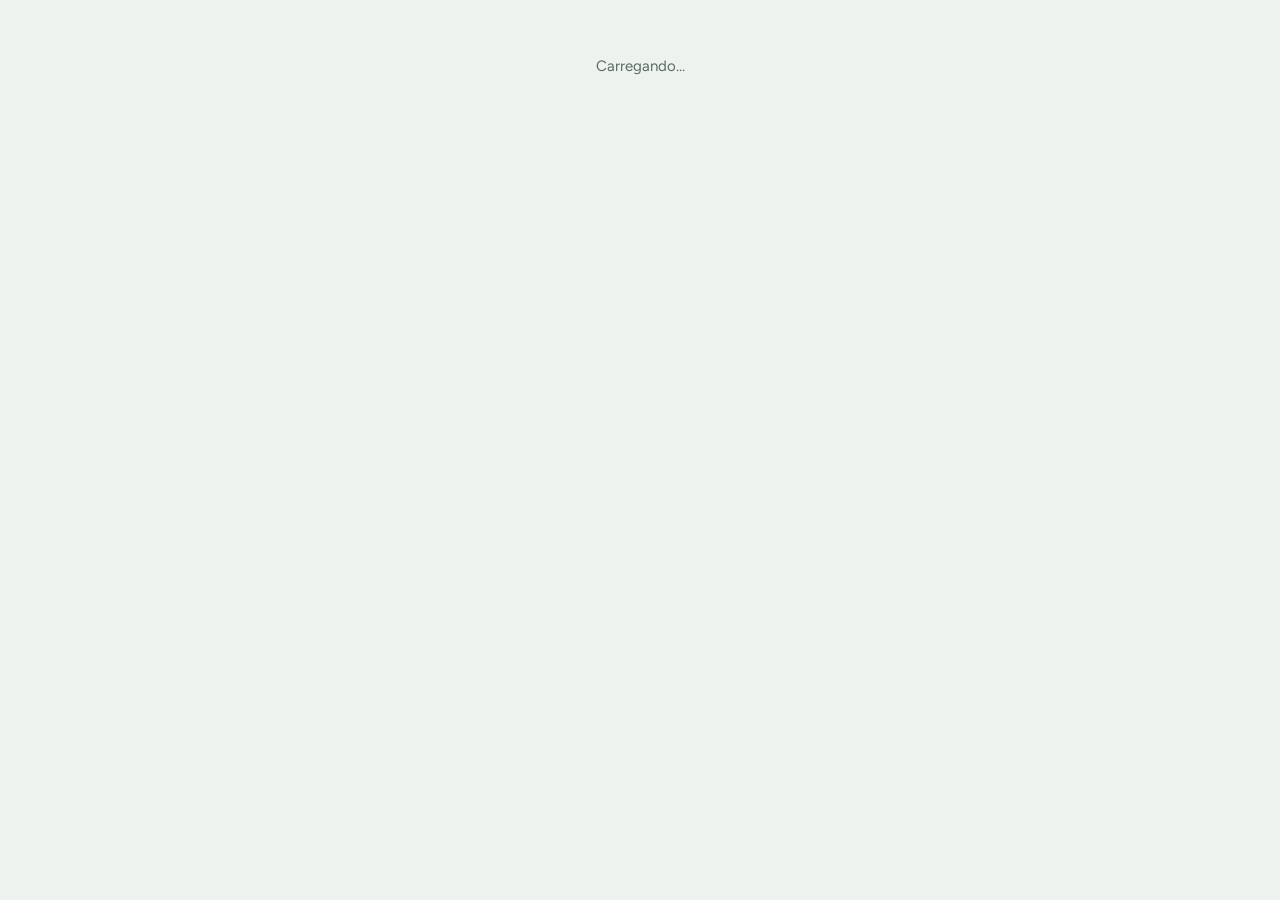
==== admin.html @ 45fc4ddd "Add files via upload" ====
<!doctype html>
<html lang="pt-BR">
<head>
<meta charset="utf-8">
<meta name="viewport" content="width=device-width,initial-scale=1,viewport-fit=cover">
<title>Rifa · Organizador</title>
<meta name="robots" content="noindex">
<link rel="preconnect" href="https://fonts.googleapis.com">
<link rel="stylesheet" href="https://fonts.googleapis.com/css2?family=Bowlby+One&family=Figtree:wght@400;600;700&display=swap">
<link rel="stylesheet" href="estilo.css">
</head>
<body>
<div id="app"><p class="loading">Carregando…</p></div>

<script src="https://cdn.jsdelivr.net/npm/@supabase/supabase-js@2/dist/umd/supabase.js"></script>
<script src="config.js"></script>
<script>
const app = document.getElementById('app');
let C = null, ocupados = new Map(), editando = null, faixa = 0, busca = '', filtro = 'reservado', procura = '';
let aviso = '', avisoErro = false;

function setAviso(t, err) { aviso = t; avisoErro = !!err; render(); if (!err) setTimeout(() => { if (aviso === t) { aviso = ''; render(); } }, 3000); }
const linha = n => ocupados.get(n) || { numero: n, status: 'livre', nome: '', telefone: '' };

// ---------- LOGIN ----------
function telaLogin(msg) {
  let email = '', senha = '';
  app.replaceChildren(
    h('header', { class: 'felt' }, h('div', { class: 'wrap' }, h('span', { class: 'eyebrow' }, 'Área do organizador'), h('h1', null, 'Entrar'))),
    h('main', null, h('div', { class: 'wrap' },
      h('form', { class: 'panel', onsubmit: async e => {
          e.preventDefault();
          const b = e.target.querySelector('button'); b.disabled = true; b.textContent = 'Entrando…';
          const { error } = await sb.auth.signInWithPassword({ email, password: senha });
          if (error) return telaLogin('E-mail ou senha incorretos.');
          iniciar();
        } },
        h('label', null, 'E-mail', h('input', { id: 'email', type: 'email', autocomplete: 'username', required: true, oninput: e => (email = e.target.value) })),
        h('label', null, 'Senha', h('input', { id: 'senha', type: 'password', autocomplete: 'current-password', required: true, oninput: e => (senha = e.target.value) })),
        msg ? h('p', { class: 'erro' }, msg) : null,
        h('div', { class: 'row' }, h('button', { class: 'btn primary', type: 'submit' }, 'Entrar'))))));
}

// ---------- DADOS ----------
async function carregar() {
  const [c, n] = await Promise.all([
    sb.from('rifa_config').select('*').eq('id', 1).single(),
    sb.from('rifa_numeros').select('*').neq('status', 'livre').order('numero').range(0, 4999)
  ]);
  if (c.error || n.error) return setAviso(erroMsg(c.error || n.error), true);
  C = c.data; ocupados = new Map(n.data.map(x => [x.numero, x])); render();
}

async function iniciar() {
  const { data } = await sb.auth.getSession();
  if (!data.session) return telaLogin();
  const adm = await sb.rpc('rifa_is_admin');
  if (!adm.data) {
    await sb.auth.signOut();
    return telaLogin('Este e-mail não está cadastrado como organizador (tabela rifa_admins).');
  }
  carregar();
}

async function salvarNumeros(numeros, status, nome, telefone) {
  const dados = status === 'livre'
    ? { status, nome: null, telefone: null, atualizado_em: new Date().toISOString() }
    : { status, nome: (nome || '').trim() || null, telefone: (telefone || '').trim() || null, atualizado_em: new Date().toISOString() };
  const { error } = await sb.from('rifa_numeros').update(dados).in('numero', numeros);
  if (error) return setAviso(erroMsg(error), true);
  editando = null; await carregar();
  setAviso((numeros.length > 1 ? numeros.length + ' números salvos' : 'Número ' + pad(numeros[0]) + ' salvo') + ' como ' + status + '.');
}

async function salvarConfig(form) {
  const f = Object.fromEntries(new FormData(form));
  const { error } = await sb.from('rifa_config').update({
    premio: f.premio.trim() || 'Mesa de sinuca', descricao: f.descricao.trim(),
    data_sorteio: f.data_sorteio || null, whatsapp: f.whatsapp.trim(), pix: f.pix.trim()
  }).eq('id', 1);
  if (error) return setAviso(erroMsg(error), true);
  await carregar(); setAviso('Dados da rifa salvos.');
}

async function sortear() {
  const pagos = [...ocupados.values()].filter(x => x.status === 'pago').map(x => x.numero);
  if (!pagos.length) return;
  const r = new Uint32Array(1); crypto.getRandomValues(r);
  const n = pagos[r[0] % pagos.length];
  const { error } = await sb.from('rifa_config').update({ resultado_numero: n, resultado_em: new Date().toISOString() }).eq('id', 1);
  if (error) return setAviso(erroMsg(error), true);
  await carregar();
}

async function desfazerSorteio(btn) {
  if (btn.dataset.confirma !== '1') { btn.dataset.confirma = '1'; btn.textContent = 'Toque de novo para confirmar'; return; }
  const { error } = await sb.from('rifa_config').update({ resultado_numero: null, resultado_em: null }).eq('id', 1);
  if (error) return setAviso(erroMsg(error), true);
  await carregar();
}

function abrir(n) {
  editando = n; faixa = Math.floor((n - 1) / POR_FAIXA); render();
  document.getElementById('editar')?.scrollIntoView({ behavior: 'smooth', block: 'nearest' });
}

// ---------- TELA ----------
function painelNumero() {
  if (!editando) return null;
  const it = linha(editando);
  let nome = it.nome || '', tel = it.telefone || '';
  const zap = waLink(it.telefone, 'Olá, ' + ((it.nome || '').split(' ')[0]) + '! Sobre o número ' + pad(editando) + ' da rifa da ' + C.premio.toLowerCase() + ':');
  return h('section', { class: 'panel', id: 'editar' },
    h('h2', null, 'Número ' + pad(editando) + ' · ' + it.status),
    h('div', { class: 'two' },
      h('label', null, 'Comprador', h('input', { id: 'ed-nome', value: nome, oninput: e => (nome = e.target.value) })),
      h('label', null, 'WhatsApp', h('input', { id: 'ed-tel', type: 'tel', value: tel, oninput: e => (tel = e.target.value) }))),
    h('div', { class: 'row' },
      h('button', { class: 'btn primary', onclick: () => salvarNumeros([editando], 'pago', nome, tel) }, 'Marcar como pago'),
      h('button', { class: 'btn', onclick: () => salvarNumeros([editando], 'reservado', nome, tel) }, 'Reservado'),
      h('button', { class: 'btn', onclick: () => salvarNumeros([editando], 'livre') }, 'Liberar número'),
      zap ? h('a', { class: 'btn', href: zap, target: '_blank', rel: 'noopener' }, 'Chamar no WhatsApp') : null,
      h('button', { class: 'btn', onclick: () => { editando = null; render(); } }, 'Fechar')));
}

// Agrupa por pessoa (nome + telefone), que é como o pagamento chega
function compradores() {
  const grupos = new Map();
  ocupados.forEach(x => {
    if (filtro !== 'todos' && x.status !== filtro) return;
    const chave = (x.nome || '').toLowerCase() + '|' + (x.telefone || '').replace(/\D/g, '');
    if (!grupos.has(chave)) grupos.set(chave, { nome: x.nome, telefone: x.telefone, nums: [], status: new Set() });
    const g = grupos.get(chave); g.nums.push(x.numero); g.status.add(x.status);
  });
  let lista = [...grupos.values()];
  const q = procura.trim().toLowerCase();
  if (q) lista = lista.filter(g => (g.nome || '').toLowerCase().includes(q) || (g.telefone || '').includes(q) || g.nums.some(n => pad(n).includes(q)));
  return lista.sort((a, b) => (a.nome || '').localeCompare(b.nome || ''));
}

function render() {
  const todos = [...ocupados.values()];
  const pagos = todos.filter(x => x.status === 'pago');
  const res = todos.filter(x => x.status === 'reservado');

  const ini = faixa * POR_FAIXA + 1, fim = Math.min(ini + POR_FAIXA - 1, C.total);
  const bolas = [];
  for (let n = ini; n <= fim; n++) {
    const st = linha(n).status;
    bolas.push(bola(n, st, (st !== 'livre' ? 'taken adm' : '') + (editando === n ? ' sel' : ''), () => editando === n ? (editando = null, render()) : abrir(n)));
  }

  const lista = compradores();
  const ativo = document.activeElement?.id;

  app.replaceChildren(
    h('header', { class: 'felt' }, h('div', { class: 'wrap' },
      h('span', { class: 'eyebrow' }, 'Área do organizador'),
      h('h1', null, C.premio),
      h('div', { class: 'row' },
        h('a', { class: 'btn sm', href: './', target: '_blank', rel: 'noopener' }, 'Ver página pública'),
        h('button', { class: 'btn sm', onclick: carregar }, 'Atualizar'),
        h('button', { class: 'btn sm', onclick: async () => { await sb.auth.signOut(); telaLogin(); } }, 'Sair')))),
    h('main', null, h('div', { class: 'wrap' },
      aviso ? h('p', { class: avisoErro ? 'erro' : 'ok' }, aviso) : null,

      h('div', { class: 'stats' },
        h('div', { class: 'stat' }, h('b', null, brl(pagos.length * C.preco)), h('span', null, 'Recebido')),
        h('div', { class: 'stat' }, h('b', null, brl(res.length * C.preco)), h('span', null, 'A receber')),
        h('div', { class: 'stat' }, h('b', null, pagos.length + ' / ' + C.total), h('span', null, 'Pagos')),
        h('div', { class: 'stat' }, h('b', null, C.total - todos.length), h('span', null, 'Livres'))),

      h('section', { class: 'panel' },
        h('div', { class: 'row', style: 'justify-content:space-between' },
          h('h2', null, 'Compradores'),
          h('div', { class: 'row' }, ['reservado', 'pago', 'todos'].map(f =>
            h('button', { class: 'btn sm' + (filtro === f ? ' on' : ''), onclick: () => { filtro = f; render(); } }, f[0].toUpperCase() + f.slice(1))))),
        h('input', { id: 'procura', value: procura, placeholder: 'Procurar por nome, telefone ou número', oninput: e => { procura = e.target.value; render(); } }),
        lista.length ? h('div', { class: 'tw' }, h('table', null,
          h('thead', null, h('tr', null, h('th', null, 'Nome'), h('th', null, 'WhatsApp'), h('th', null, 'Números'), h('th', null, 'Valor'), h('th', null, ''))),
          h('tbody', null, lista.map(g => {
            const pend = g.nums.filter(n => linha(n).status === 'reservado');
            return h('tr', null,
              h('td', null, g.nome || '—'),
              h('td', null, g.telefone || '—'),
              h('td', null, h('div', { class: 'chips' }, g.nums.sort((a, b) => a - b).map(n =>
                h('button', { class: 'chip', style: 'border:0;cursor:pointer;font:inherit;font-weight:700;font-size:12px;' + (linha(n).status === 'reservado' ? 'background:var(--warn)' : ''), onclick: () => abrir(n) }, pad(n))))),
              h('td', null, brl(g.nums.length * C.preco)),
              h('td', null, pend.length ? h('button', { class: 'btn sm primary', onclick: () => salvarNumeros(pend, 'pago', g.nome, g.telefone) }, 'Pagou tudo (' + brl(pend.length * C.preco) + ')') : null));
          }))))
          : h('p', { class: 'muted' }, procura ? 'Ninguém encontrado.' : 'Nenhum número ' + (filtro === 'todos' ? 'vendido' : filtro) + ' ainda.')),

      h('section', { class: 'panel' },
        h('h2', null, 'Números'),
        h('div', { class: 'tools' },
          h('label', null, 'Ir para o número', h('input', { id: 'busca', type: 'number', inputmode: 'numeric', min: 1, max: C.total, value: busca,
            oninput: e => (busca = e.target.value), onkeydown: e => { if (e.key === 'Enter') { const n = parseInt(busca, 10); if (n >= 1 && n <= C.total) abrir(n); } } })),
          h('button', { class: 'btn', onclick: () => { const n = parseInt(busca, 10); if (n >= 1 && n <= C.total) abrir(n); } }, 'Abrir')),
        barraFaixas(C.total, faixa, ocupados, i => { faixa = i; render(); }),
        h('div', { class: 'grid' }, bolas)),
      painelNumero(),

      h('form', { class: 'panel', onsubmit: e => { e.preventDefault(); salvarConfig(e.target); } },
        h('h2', null, 'Dados da rifa'),
        h('div', { class: 'two' },
          h('label', null, 'Prêmio', h('input', { id: 'cfg-premio', name: 'premio', value: C.premio || '' })),
          h('label', null, 'Data do sorteio', h('input', { id: 'cfg-data', name: 'data_sorteio', type: 'date', value: C.data_sorteio || '' }))),
        h('label', null, 'Descrição', h('input', { id: 'cfg-desc', name: 'descricao', value: C.descricao || '', placeholder: 'Ex.: mesa 2,20 m com tacos, bolas e giz' })),
        h('div', { class: 'two' },
          h('label', null, 'Seu WhatsApp (com DDD)', h('input', { id: 'cfg-wa', name: 'whatsapp', type: 'tel', value: C.whatsapp || '', placeholder: '(19) 99999-9999' })),
          h('label', null, 'Chave Pix', h('input', { id: 'cfg-pix', name: 'pix', value: C.pix || '', placeholder: 'CPF, e-mail, telefone ou aleatória' }))),
        h('div', { class: 'row' }, h('button', { class: 'btn primary', type: 'submit' }, 'Salvar dados'))),

      h('section', { class: 'panel' },
        h('h2', null, 'Sorteio'),
        C.resultado_numero
          ? [h('p', { style: 'margin:0;font-weight:700' }, 'Sorteado: nº ' + pad(C.resultado_numero) + ' · ' + (linha(C.resultado_numero).nome || '') + ' ' + (linha(C.resultado_numero).telefone || '')),
             h('div', { class: 'row' }, h('button', { class: 'btn', onclick: e => desfazerSorteio(e.currentTarget) }, 'Desfazer sorteio'))]
          : [h('p', { class: 'muted' }, 'Sorteia um número entre os ' + pagos.length + ' pagos e mostra o resultado na página pública. Números só reservados não entram.'),
             h('div', { class: 'row' }, h('button', { class: 'btn gold', disabled: !pagos.length, onclick: sortear }, 'Sortear agora'))])
    ))
  );
  if (ativo === 'procura') { const el = document.getElementById('procura'); el.focus(); el.setSelectionRange(el.value.length, el.value.length); }
  if (ativo === 'busca') document.getElementById('busca')?.focus();
}

iniciar();
</script>
</body>
</html>
---- estilo.css ----
:root{
  --bg:#edf2ee;--surface:#ffffff;--fg:#14231b;--muted:#5a6b61;--line:#d3dcd5;
  --felt:#1d6b45;--felt-ink:#f4f1e6;--rail:#6b3f22;--accent:#b8901a;--ok:#1d7f46;--warn:#b86e0d;--err:#b3261e;
  --display:"Bowlby One","Arial Black",Impact,sans-serif;
  --body:"Figtree",system-ui,-apple-system,"Segoe UI",sans-serif;
  color-scheme:light;
}
@media (prefers-color-scheme: dark){:root{
  --bg:#0b1812;--surface:#12251b;--fg:#e8efe9;--muted:#94a79b;--line:#23402f;
  --felt:#175637;--felt-ink:#f4f1e6;--rail:#8a5532;--accent:#e2bb3c;--ok:#4cc27d;--warn:#e9a23f;--err:#f2867d;color-scheme:dark}}
*{box-sizing:border-box}
body{margin:0;background:var(--bg);color:var(--fg);font-family:var(--body);font-size:15px;line-height:1.5}
.wrap{max-width:760px;margin:0 auto;padding-left:max(16px,env(safe-area-inset-left,0px));padding-right:max(16px,env(safe-area-inset-right,0px))}
header.felt{background:var(--felt);color:var(--felt-ink);border-bottom:10px solid var(--rail);
  background-image:radial-gradient(ellipse at 50% 0%,rgba(255,255,255,.12),transparent 70%)}
header .wrap{padding-block:28px 24px;display:grid;gap:6px}
.eyebrow{font-size:12px;letter-spacing:.14em;text-transform:uppercase;opacity:.85;font-weight:700}
h1{font-family:var(--display);font-weight:400;font-size:clamp(30px,8vw,48px);line-height:1.02;margin:0;text-wrap:balance}
.sub{margin:0;opacity:.9}
.progress{margin-top:14px;display:grid;gap:6px}
.bar{height:10px;border-radius:99px;background:rgba(0,0,0,.28);overflow:hidden}
.bar>i{display:block;height:100%;background:var(--accent);transition:width .4s}
.prow{display:flex;justify-content:space-between;gap:12px;font-size:13px;font-variant-numeric:tabular-nums;flex-wrap:wrap}
main .wrap{padding-block:22px 48px;display:grid;gap:22px}
.winner{background:var(--surface);border:2px solid var(--accent);border-radius:14px;padding:16px;display:flex;gap:14px;align-items:center}
.winner .ball{width:64px;flex:none}
.winner strong{font-family:var(--display);font-weight:400;font-size:22px}
.legend{display:flex;gap:16px;flex-wrap:wrap;font-size:13px;color:var(--muted)}
.legend span{display:inline-flex;align-items:center;gap:6px}
.dot{width:12px;height:12px;border-radius:50%;display:inline-block}
.grid{display:grid;grid-template-columns:repeat(auto-fill,minmax(50px,1fr));gap:9px}
.tabs{display:flex;gap:6px;overflow-x:auto;padding-bottom:6px;scrollbar-width:thin}
.tab{flex:none;font:inherit;font-weight:700;font-size:13px;font-variant-numeric:tabular-nums;border:1px solid var(--line);background:var(--surface);color:var(--fg);
  border-radius:10px;padding:6px 10px;cursor:pointer;display:grid;line-height:1.25;text-align:left}
.tab small{font-weight:600;font-size:11px;color:var(--muted)}
.tab.on{background:var(--felt);color:var(--felt-ink);border-color:var(--felt)}
.tab.on small{color:var(--felt-ink);opacity:.85}
.tab:focus-visible{outline:3px solid var(--accent);outline-offset:2px}
.tools{display:flex;gap:8px;flex-wrap:wrap;align-items:end}
.tools label{flex:1 1 160px}
.tools input{max-width:200px}
.ball{--c:#f2c230;aspect-ratio:1;max-width:100%;border-radius:50%;border:0;padding:0;cursor:pointer;position:relative;
  display:grid;place-items:center;background:var(--c);font:inherit;
  box-shadow:inset -5px -7px 12px rgba(0,0,0,.32),0 2px 4px rgba(0,0,0,.18);transition:transform .12s}
.ball.stripe{background:linear-gradient(#f7f5ee 0 24%,var(--c) 24% 76%,#f7f5ee 76%)}
.ball::after{content:"";position:absolute;top:12%;left:20%;width:26%;height:20%;border-radius:50%;background:rgba(255,255,255,.55);filter:blur(1px)}
.ball b{width:66%;height:66%;border-radius:50%;background:#f7f5ee;color:#111;display:grid;place-items:center;
  font-size:12px;letter-spacing:-.02em;font-weight:700;font-variant-numeric:tabular-nums;position:relative;z-index:1}
.ball:hover:not(:disabled){transform:translateY(-2px)}
.ball:focus-visible{outline:3px solid var(--accent);outline-offset:3px}
.ball.sel{outline:3px solid var(--accent);outline-offset:3px;transform:scale(1.06)}
.ball.taken{filter:grayscale(1);opacity:.35;cursor:not-allowed}
.ball.taken.adm{cursor:pointer;opacity:.55}
.ball .tag{position:absolute;bottom:-4px;right:-4px;z-index:2;font-size:10px;font-weight:700;padding:1px 5px;border-radius:99px;color:#fff}
.tag.pago{background:var(--ok)}.tag.res{background:var(--warn)}
.panel{background:var(--surface);border:1px solid var(--line);border-radius:14px;padding:18px;display:grid;gap:12px}
.panel h2{margin:0;font-size:17px}
.muted{color:var(--muted);font-size:13px;margin:0}
label{font-size:13px;font-weight:600;display:grid;gap:4px}
input,select{font:inherit;padding:10px 12px;border-radius:10px;border:1px solid var(--line);background:var(--bg);color:var(--fg);width:100%}
input:focus-visible,select:focus-visible{outline:2px solid var(--accent);outline-offset:1px}
.two{display:grid;grid-template-columns:repeat(auto-fit,minmax(200px,1fr));gap:12px}
.row{display:flex;gap:10px;flex-wrap:wrap;align-items:center}
.btn{font:inherit;font-weight:700;border-radius:10px;padding:10px 16px;border:1px solid var(--line);background:var(--surface);color:var(--fg);cursor:pointer;text-decoration:none;display:inline-flex;align-items:center;gap:6px}
.btn.primary{background:var(--felt);color:var(--felt-ink);border-color:var(--felt)}
.btn.gold{background:var(--accent);color:#1b1404;border-color:var(--accent)}
.btn.sm{padding:6px 10px;font-size:13px}
.btn.on{background:var(--fg);color:var(--bg);border-color:var(--fg)}
.btn:disabled{opacity:.5;cursor:not-allowed}
.btn:focus-visible{outline:3px solid var(--accent);outline-offset:2px}
.pix{font-family:ui-monospace,Menlo,monospace;font-size:14px;word-break:break-all}
.chips{display:flex;gap:6px;flex-wrap:wrap}
.chip{background:var(--felt);color:var(--felt-ink);border-radius:99px;padding:2px 10px;font-weight:700;font-variant-numeric:tabular-nums;font-size:13px}
.ok{color:var(--ok);font-weight:600;font-size:14px;margin:0}
.erro{color:var(--err);font-weight:600;font-size:14px;margin:0}
.stats{display:grid;grid-template-columns:repeat(auto-fit,minmax(130px,1fr));gap:10px}
.stat{background:var(--surface);border:1px solid var(--line);border-radius:12px;padding:12px 14px}
.stat b{display:block;font-size:22px;font-variant-numeric:tabular-nums}
.stat span{font-size:12px;color:var(--muted);text-transform:uppercase;letter-spacing:.08em}
table{width:100%;border-collapse:collapse;font-size:14px;font-variant-numeric:tabular-nums}
td,th{text-align:left;padding:8px;border-bottom:1px solid var(--line);vertical-align:middle}
th{font-size:12px;text-transform:uppercase;letter-spacing:.08em;color:var(--muted)}
.tw{overflow-x:auto}
.loading{color:var(--muted);text-align:center;padding:40px 0}
footer{font-size:12px;color:var(--muted);text-align:center;padding-bottom:24px}
@media (prefers-reduced-motion: reduce){.ball,.bar>i{transition:none}.ball:hover:not(:disabled),.ball.sel{transform:none}}
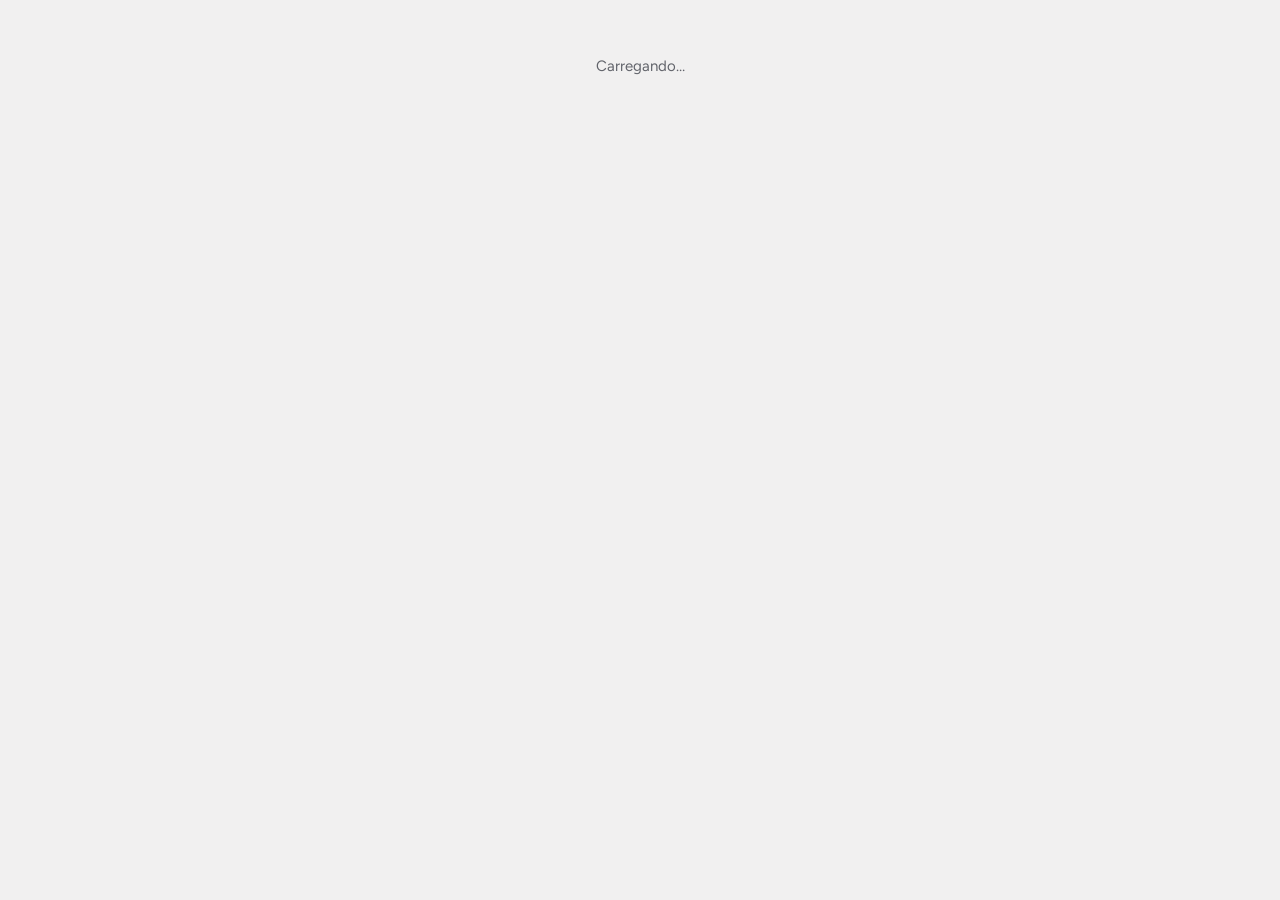
==== commit a5d531ab: "Add files via upload" ====
--- a/admin.html
+++ b/admin.html
@@ -5,6 +5,10 @@
 <meta name="viewport" content="width=device-width,initial-scale=1,viewport-fit=cover">
 <title>Rifa · Organizador</title>
 <meta name="robots" content="noindex">
+<link rel="icon" href="favicon.svg" type="image/svg+xml">
+<link rel="icon" href="favicon.png" type="image/png" sizes="32x32">
+<link rel="apple-touch-icon" href="apple-touch-icon.png">
+<meta name="theme-color" content="#17191d">
 <link rel="preconnect" href="https://fonts.googleapis.com">
 <link rel="stylesheet" href="https://fonts.googleapis.com/css2?family=Bowlby+One&family=Figtree:wght@400;600;700&display=swap">
 <link rel="stylesheet" href="estilo.css">
@@ -17,10 +21,12 @@
 <script>
 const app = document.getElementById('app');
 let C = null, ocupados = new Map(), editando = null, faixa = 0, busca = '', filtro = 'reservado', procura = '';
+let lfConcurso = '', lfPremio = '';
 let aviso = '', avisoErro = false;
 
 function setAviso(t, err) { aviso = t; avisoErro = !!err; render(); if (!err) setTimeout(() => { if (aviso === t) { aviso = ''; render(); } }, 3000); }
 const linha = n => ocupados.get(n) || { numero: n, status: 'livre', nome: '', telefone: '' };
+const fmtHora = d => d.toLocaleString('pt-BR', { day: '2-digit', month: '2-digit', hour: '2-digit', minute: '2-digit' });
 
 // ---------- LOGIN ----------
 function telaLogin(msg) {
@@ -43,6 +49,7 @@
 
 // ---------- DADOS ----------
 async function carregar() {
+  await sb.rpc('rifa_liberar_vencidas'); // solta reservas vencidas antes de listar
   const [c, n] = await Promise.all([
     sb.from('rifa_config').select('*').eq('id', 1).single(),
     sb.from('rifa_numeros').select('*').neq('status', 'livre').order('numero').range(0, 4999)
@@ -63,9 +70,11 @@
 }
 
 async function salvarNumeros(numeros, status, nome, telefone) {
+  const agora = new Date().toISOString();
   const dados = status === 'livre'
-    ? { status, nome: null, telefone: null, atualizado_em: new Date().toISOString() }
-    : { status, nome: (nome || '').trim() || null, telefone: (telefone || '').trim() || null, atualizado_em: new Date().toISOString() };
+    ? { status, nome: null, telefone: null, reservado_em: null, atualizado_em: agora }
+    : { status, nome: (nome || '').trim() || null, telefone: (telefone || '').trim() || null, atualizado_em: agora };
+  if (status === 'reservado') dados.reservado_em = agora; // prazo recomeça
   const { error } = await sb.from('rifa_numeros').update(dados).in('numero', numeros);
   if (error) return setAviso(erroMsg(error), true);
   editando = null; await carregar();
@@ -74,44 +83,59 @@
 
 async function salvarConfig(form) {
   const f = Object.fromEntries(new FormData(form));
+  const prazo = Math.max(1, Math.min(168, parseInt(f.prazo_horas, 10) || 24));
   const { error } = await sb.from('rifa_config').update({
     premio: f.premio.trim() || 'Mesa de sinuca', descricao: f.descricao.trim(),
-    data_sorteio: f.data_sorteio || null, whatsapp: f.whatsapp.trim(), pix: f.pix.trim()
+    data_sorteio: f.data_sorteio || null, whatsapp: f.whatsapp.trim(), pix: f.pix.trim(), prazo_horas: prazo
   }).eq('id', 1);
   if (error) return setAviso(erroMsg(error), true);
   await carregar(); setAviso('Dados da rifa salvos.');
 }
 
-async function sortear() {
-  const pagos = [...ocupados.values()].filter(x => x.status === 'pago').map(x => x.numero);
-  if (!pagos.length) return;
-  const r = new Uint32Array(1); crypto.getRandomValues(r);
-  const n = pagos[r[0] % pagos.length];
-  const { error } = await sb.from('rifa_config').update({ resultado_numero: n, resultado_em: new Date().toISOString() }).eq('id', 1);
+function numeroDoPremio(premio) {
+  const d = String(premio).replace(/\D/g, '');
+  return d.length >= 3 ? parseInt(d.slice(-3), 10) : null;
+}
+
+async function lancarResultado(btn) {
+  const n = numeroDoPremio(lfPremio);
+  if (n == null) return setAviso('Digite o número do 1º prêmio da Loteria Federal (5 dígitos).', true);
+  if (btn.dataset.confirma !== '1') { btn.dataset.confirma = '1'; btn.textContent = 'Confirmar: ganhador nº ' + pad(n); return; }
+  const { error } = await sb.from('rifa_config').update({
+    resultado_numero: n, resultado_em: new Date().toISOString(),
+    loteria_concurso: lfConcurso.trim() || null, loteria_premio: lfPremio.trim()
+  }).eq('id', 1);
   if (error) return setAviso(erroMsg(error), true);
   await carregar();
 }
 
 async function desfazerSorteio(btn) {
   if (btn.dataset.confirma !== '1') { btn.dataset.confirma = '1'; btn.textContent = 'Toque de novo para confirmar'; return; }
-  const { error } = await sb.from('rifa_config').update({ resultado_numero: null, resultado_em: null }).eq('id', 1);
+  const { error } = await sb.from('rifa_config').update({ resultado_numero: null, resultado_em: null, loteria_concurso: null, loteria_premio: null }).eq('id', 1);
   if (error) return setAviso(erroMsg(error), true);
   await carregar();
 }
 
 function abrir(n) {
-  editando = n; faixa = Math.floor((n - 1) / POR_FAIXA); render();
+  editando = n; faixa = faixaDe(n); render();
   document.getElementById('editar')?.scrollIntoView({ behavior: 'smooth', block: 'nearest' });
+}
+
+function abrirBusca() {
+  const n = parseInt(busca, 10);
+  if (!isNaN(n) && n >= PRIMEIRO && n <= ultimo(C.total)) abrir(n);
 }
 
 // ---------- TELA ----------
 function painelNumero() {
-  if (!editando) return null;
+  if (editando == null) return null;
   const it = linha(editando);
   let nome = it.nome || '', tel = it.telefone || '';
   const zap = waLink(it.telefone, 'Olá, ' + ((it.nome || '').split(' ')[0]) + '! Sobre o número ' + pad(editando) + ' da rifa da ' + C.premio.toLowerCase() + ':');
+  const expira = it.status === 'reservado' && it.reservado_em ? new Date(new Date(it.reservado_em).getTime() + C.prazo_horas * 3600e3) : null;
   return h('section', { class: 'panel', id: 'editar' },
     h('h2', null, 'Número ' + pad(editando) + ' · ' + it.status),
+    expira ? h('p', { class: 'prazo' }, 'Reserva expira em ' + fmtHora(expira) + '. Se marcar como "Reservado" de novo, o prazo recomeça.') : null,
     h('div', { class: 'two' },
       h('label', null, 'Comprador', h('input', { id: 'ed-nome', value: nome, oninput: e => (nome = e.target.value) })),
       h('label', null, 'WhatsApp', h('input', { id: 'ed-tel', type: 'tel', value: tel, oninput: e => (tel = e.target.value) }))),
@@ -129,13 +153,49 @@
   ocupados.forEach(x => {
     if (filtro !== 'todos' && x.status !== filtro) return;
     const chave = (x.nome || '').toLowerCase() + '|' + (x.telefone || '').replace(/\D/g, '');
-    if (!grupos.has(chave)) grupos.set(chave, { nome: x.nome, telefone: x.telefone, nums: [], status: new Set() });
-    const g = grupos.get(chave); g.nums.push(x.numero); g.status.add(x.status);
+    if (!grupos.has(chave)) grupos.set(chave, { nome: x.nome, telefone: x.telefone, nums: [], expira: null });
+    const g = grupos.get(chave); g.nums.push(x.numero);
+    if (x.status === 'reservado' && x.reservado_em) {
+      const e = new Date(new Date(x.reservado_em).getTime() + C.prazo_horas * 3600e3);
+      if (!g.expira || e < g.expira) g.expira = e;
+    }
   });
   let lista = [...grupos.values()];
   const q = procura.trim().toLowerCase();
   if (q) lista = lista.filter(g => (g.nome || '').toLowerCase().includes(q) || (g.telefone || '').includes(q) || g.nums.some(n => pad(n).includes(q)));
-  return lista.sort((a, b) => (a.nome || '').localeCompare(b.nome || ''));
+  return lista.sort((a, b) => (a.expira || Infinity) - (b.expira || Infinity) || (a.nome || '').localeCompare(b.nome || ''));
+}
+
+function blocoSorteio(pagos) {
+  if (C.resultado_numero != null) {
+    const g = linha(C.resultado_numero);
+    const zap = waLink(g.telefone, 'Olá, ' + ((g.nome || '').split(' ')[0]) + '! Seu número ' + pad(C.resultado_numero) + ' foi o sorteado na rifa da ' + C.premio.toLowerCase() + '! 🎉');
+    return h('section', { class: 'panel' },
+      h('h2', null, 'Resultado'),
+      h('p', { style: 'margin:0;font-weight:700;font-size:18px' }, 'Ganhador: nº ' + pad(C.resultado_numero) + ' · ' + (g.nome || 'número não vendido') + (g.telefone ? ' · ' + g.telefone : '')),
+      h('p', { class: 'muted' }, 'Loteria Federal' + (C.loteria_concurso ? ', concurso ' + C.loteria_concurso : '') + ' · 1º prêmio ' + (C.loteria_premio || '')),
+      h('div', { class: 'row' },
+        zap ? h('a', { class: 'btn primary', href: zap, target: '_blank', rel: 'noopener' }, 'Avisar o ganhador') : null,
+        h('button', { class: 'btn', onclick: e => desfazerSorteio(e.currentTarget) }, 'Desfazer resultado')));
+  }
+  const n = numeroDoPremio(lfPremio);
+  const faltam = C.total - pagos;
+  return h('section', { class: 'panel' },
+    h('h2', null, 'Resultado da Loteria Federal'),
+    h('p', { class: 'muted' }, 'Depois da extração, digite o 1º prêmio. O ganhador é o número igual aos 3 últimos dígitos. Confira em loterias.caixa.gov.br.'),
+    faltam > 0 ? h('p', { class: 'prazo' }, 'Ainda faltam ' + faltam + ' números pagos. Pelo regulamento, o sorteio só acontece depois que todos forem vendidos.') : null,
+    h('div', { class: 'two' },
+      h('label', null, 'Concurso', h('input', { id: 'lf-conc', inputmode: 'numeric', value: lfConcurso, placeholder: 'Ex.: 6115', oninput: e => (lfConcurso = e.target.value) })),
+      h('label', null, '1º prêmio', h('input', { id: 'lf-premio', inputmode: 'numeric', value: lfPremio, placeholder: 'Ex.: 54327', oninput: e => { lfPremio = e.target.value; const p = document.getElementById('lf-prev'); if (p) p.textContent = prever(); } }))),
+    h('p', { id: 'lf-prev', style: 'margin:0;font-weight:700' }, prever()),
+    h('div', { class: 'row' }, h('button', { class: 'btn gold', onclick: e => lancarResultado(e.currentTarget) }, 'Lançar resultado')));
+}
+
+function prever() {
+  const n = numeroDoPremio(lfPremio);
+  if (n == null) return '';
+  const g = linha(n);
+  return 'Ganhador: nº ' + pad(n) + ' · ' + (g.status === 'livre' ? 'número livre (não vendido)' : (g.nome || 'sem nome') + ' (' + g.status + ')');
 }
 
 function render() {
@@ -143,7 +203,7 @@
   const pagos = todos.filter(x => x.status === 'pago');
   const res = todos.filter(x => x.status === 'reservado');
 
-  const ini = faixa * POR_FAIXA + 1, fim = Math.min(ini + POR_FAIXA - 1, C.total);
+  const ini = PRIMEIRO + faixa * POR_FAIXA, fim = Math.min(ini + POR_FAIXA - 1, ultimo(C.total));
   const bolas = [];
   for (let n = ini; n <= fim; n++) {
     const st = linha(n).status;
@@ -175,17 +235,19 @@
           h('h2', null, 'Compradores'),
           h('div', { class: 'row' }, ['reservado', 'pago', 'todos'].map(f =>
             h('button', { class: 'btn sm' + (filtro === f ? ' on' : ''), onclick: () => { filtro = f; render(); } }, f[0].toUpperCase() + f.slice(1))))),
+        h('p', { class: 'muted' }, 'Reservas não pagas em ' + C.prazo_horas + ' horas são liberadas sozinhas.'),
         h('input', { id: 'procura', value: procura, placeholder: 'Procurar por nome, telefone ou número', oninput: e => { procura = e.target.value; render(); } }),
         lista.length ? h('div', { class: 'tw' }, h('table', null,
-          h('thead', null, h('tr', null, h('th', null, 'Nome'), h('th', null, 'WhatsApp'), h('th', null, 'Números'), h('th', null, 'Valor'), h('th', null, ''))),
+          h('thead', null, h('tr', null, h('th', null, 'Nome'), h('th', null, 'WhatsApp'), h('th', null, 'Números'), h('th', null, 'Valor'), h('th', null, 'Expira'), h('th', null, ''))),
           h('tbody', null, lista.map(g => {
             const pend = g.nums.filter(n => linha(n).status === 'reservado');
             return h('tr', null,
               h('td', null, g.nome || '—'),
               h('td', null, g.telefone || '—'),
               h('td', null, h('div', { class: 'chips' }, g.nums.sort((a, b) => a - b).map(n =>
-                h('button', { class: 'chip', style: 'border:0;cursor:pointer;font:inherit;font-weight:700;font-size:12px;' + (linha(n).status === 'reservado' ? 'background:var(--warn)' : ''), onclick: () => abrir(n) }, pad(n))))),
+                h('button', { class: 'chip', style: 'border:0;cursor:pointer;font:inherit;font-weight:700;font-size:12px;' + (linha(n).status === 'reservado' ? 'background:var(--warn)' : 'background:var(--ok)'), onclick: () => abrir(n) }, pad(n))))),
               h('td', null, brl(g.nums.length * C.preco)),
+              h('td', null, g.expira ? fmtHora(g.expira) : '—'),
               h('td', null, pend.length ? h('button', { class: 'btn sm primary', onclick: () => salvarNumeros(pend, 'pago', g.nome, g.telefone) }, 'Pagou tudo (' + brl(pend.length * C.preco) + ')') : null));
           }))))
           : h('p', { class: 'muted' }, procura ? 'Ninguém encontrado.' : 'Nenhum número ' + (filtro === 'todos' ? 'vendido' : filtro) + ' ainda.')),
@@ -193,35 +255,33 @@
       h('section', { class: 'panel' },
         h('h2', null, 'Números'),
         h('div', { class: 'tools' },
-          h('label', null, 'Ir para o número', h('input', { id: 'busca', type: 'number', inputmode: 'numeric', min: 1, max: C.total, value: busca,
-            oninput: e => (busca = e.target.value), onkeydown: e => { if (e.key === 'Enter') { const n = parseInt(busca, 10); if (n >= 1 && n <= C.total) abrir(n); } } })),
-          h('button', { class: 'btn', onclick: () => { const n = parseInt(busca, 10); if (n >= 1 && n <= C.total) abrir(n); } }, 'Abrir')),
+          h('label', null, 'Ir para o número', h('input', { id: 'busca', type: 'number', inputmode: 'numeric', min: PRIMEIRO, max: ultimo(C.total), value: busca,
+            oninput: e => (busca = e.target.value), onkeydown: e => { if (e.key === 'Enter') abrirBusca(); } })),
+          h('button', { class: 'btn', onclick: abrirBusca }, 'Abrir')),
         barraFaixas(C.total, faixa, ocupados, i => { faixa = i; render(); }),
         h('div', { class: 'grid' }, bolas)),
       painelNumero(),
+
+      blocoSorteio(pagos.length),
 
       h('form', { class: 'panel', onsubmit: e => { e.preventDefault(); salvarConfig(e.target); } },
         h('h2', null, 'Dados da rifa'),
         h('div', { class: 'two' },
           h('label', null, 'Prêmio', h('input', { id: 'cfg-premio', name: 'premio', value: C.premio || '' })),
-          h('label', null, 'Data do sorteio', h('input', { id: 'cfg-data', name: 'data_sorteio', type: 'date', value: C.data_sorteio || '' }))),
-        h('label', null, 'Descrição', h('input', { id: 'cfg-desc', name: 'descricao', value: C.descricao || '', placeholder: 'Ex.: mesa 2,20 m com tacos, bolas e giz' })),
+          h('label', null, 'Prazo para pagar (horas)', h('input', { id: 'cfg-prazo', name: 'prazo_horas', type: 'number', min: 1, max: 168, value: C.prazo_horas || 24 }))),
+        h('label', null, 'Descrição (aparece embaixo da foto)', h('input', { id: 'cfg-desc', name: 'descricao', value: C.descricao || '', placeholder: 'Ex.: mesa preta com tecido preto e tabelas vermelhas' })),
+        h('label', null, 'Data da extração da Loteria Federal (preencha quando vender tudo)',
+          h('input', { id: 'cfg-data', name: 'data_sorteio', type: 'date', value: C.data_sorteio || '' })),
+        h('p', { class: 'muted' }, 'A Loteria Federal sorteia às quartas e sábados, 19h. Com a data preenchida, a página mostra a contagem regressiva.'),
         h('div', { class: 'two' },
           h('label', null, 'Seu WhatsApp (com DDD)', h('input', { id: 'cfg-wa', name: 'whatsapp', type: 'tel', value: C.whatsapp || '', placeholder: '(19) 99999-9999' })),
           h('label', null, 'Chave Pix', h('input', { id: 'cfg-pix', name: 'pix', value: C.pix || '', placeholder: 'CPF, e-mail, telefone ou aleatória' }))),
-        h('div', { class: 'row' }, h('button', { class: 'btn primary', type: 'submit' }, 'Salvar dados'))),
-
-      h('section', { class: 'panel' },
-        h('h2', null, 'Sorteio'),
-        C.resultado_numero
-          ? [h('p', { style: 'margin:0;font-weight:700' }, 'Sorteado: nº ' + pad(C.resultado_numero) + ' · ' + (linha(C.resultado_numero).nome || '') + ' ' + (linha(C.resultado_numero).telefone || '')),
-             h('div', { class: 'row' }, h('button', { class: 'btn', onclick: e => desfazerSorteio(e.currentTarget) }, 'Desfazer sorteio'))]
-          : [h('p', { class: 'muted' }, 'Sorteia um número entre os ' + pagos.length + ' pagos e mostra o resultado na página pública. Números só reservados não entram.'),
-             h('div', { class: 'row' }, h('button', { class: 'btn gold', disabled: !pagos.length, onclick: sortear }, 'Sortear agora'))])
+        h('div', { class: 'row' }, h('button', { class: 'btn primary', type: 'submit' }, 'Salvar dados')))
     ))
   );
+  { const t = document.querySelector('.tab.on'); if (t) t.parentElement.scrollLeft = t.offsetLeft - t.parentElement.offsetLeft - 40; }
   if (ativo === 'procura') { const el = document.getElementById('procura'); el.focus(); el.setSelectionRange(el.value.length, el.value.length); }
-  if (ativo === 'busca') document.getElementById('busca')?.focus();
+  if (ativo && ['busca', 'lf-conc', 'lf-premio'].includes(ativo)) document.getElementById(ativo)?.focus();
 }
 
 iniciar();
--- a/estilo.css
+++ b/estilo.css
@@ -1,25 +1,25 @@
 :root{
-  --bg:#edf2ee;--surface:#ffffff;--fg:#14231b;--muted:#5a6b61;--line:#d3dcd5;
-  --felt:#1d6b45;--felt-ink:#f4f1e6;--rail:#6b3f22;--accent:#b8901a;--ok:#1d7f46;--warn:#b86e0d;--err:#b3261e;
+  --bg:#f1f0f0;--surface:#ffffff;--fg:#17181b;--muted:#62646b;--line:#dcdade;
+  --felt:#17191d;--felt-ink:#f4f1ee;--rail:#c8141f;--accent:#b8901a;--ok:#1d7f46;--warn:#b86e0d;--err:#b3261e;
   --display:"Bowlby One","Arial Black",Impact,sans-serif;
   --body:"Figtree",system-ui,-apple-system,"Segoe UI",sans-serif;
   color-scheme:light;
 }
 @media (prefers-color-scheme: dark){:root{
-  --bg:#0b1812;--surface:#12251b;--fg:#e8efe9;--muted:#94a79b;--line:#23402f;
-  --felt:#175637;--felt-ink:#f4f1e6;--rail:#8a5532;--accent:#e2bb3c;--ok:#4cc27d;--warn:#e9a23f;--err:#f2867d;color-scheme:dark}}
+  --bg:#0e0f11;--surface:#17191d;--fg:#eceae8;--muted:#9a9ca3;--line:#2a2d33;
+  --felt:#1d2025;--felt-ink:#f4f1ee;--rail:#d42a33;--accent:#e2bb3c;--ok:#4cc27d;--warn:#e9a23f;--err:#f2867d;color-scheme:dark}}
 *{box-sizing:border-box}
 body{margin:0;background:var(--bg);color:var(--fg);font-family:var(--body);font-size:15px;line-height:1.5}
 .wrap{max-width:760px;margin:0 auto;padding-left:max(16px,env(safe-area-inset-left,0px));padding-right:max(16px,env(safe-area-inset-right,0px))}
 header.felt{background:var(--felt);color:var(--felt-ink);border-bottom:10px solid var(--rail);
-  background-image:radial-gradient(ellipse at 50% 0%,rgba(255,255,255,.12),transparent 70%)}
+  background-image:radial-gradient(ellipse at 50% 0%,rgba(255,255,255,.10),transparent 70%)}
 header .wrap{padding-block:28px 24px;display:grid;gap:6px}
 .eyebrow{font-size:12px;letter-spacing:.14em;text-transform:uppercase;opacity:.85;font-weight:700}
 h1{font-family:var(--display);font-weight:400;font-size:clamp(30px,8vw,48px);line-height:1.02;margin:0;text-wrap:balance}
 .sub{margin:0;opacity:.9}
 .progress{margin-top:14px;display:grid;gap:6px}
-.bar{height:10px;border-radius:99px;background:rgba(0,0,0,.28);overflow:hidden}
-.bar>i{display:block;height:100%;background:var(--accent);transition:width .4s}
+.bar{height:10px;border-radius:99px;background:rgba(255,255,255,.14);overflow:hidden}
+.bar>i{display:block;height:100%;background:var(--rail);transition:width .4s}
 .prow{display:flex;justify-content:space-between;gap:12px;font-size:13px;font-variant-numeric:tabular-nums;flex-wrap:wrap}
 main .wrap{padding-block:22px 48px;display:grid;gap:22px}
 .winner{background:var(--surface);border:2px solid var(--accent);border-radius:14px;padding:16px;display:flex;gap:14px;align-items:center}
@@ -33,8 +33,8 @@
 .tab{flex:none;font:inherit;font-weight:700;font-size:13px;font-variant-numeric:tabular-nums;border:1px solid var(--line);background:var(--surface);color:var(--fg);
   border-radius:10px;padding:6px 10px;cursor:pointer;display:grid;line-height:1.25;text-align:left}
 .tab small{font-weight:600;font-size:11px;color:var(--muted)}
-.tab.on{background:var(--felt);color:var(--felt-ink);border-color:var(--felt)}
-.tab.on small{color:var(--felt-ink);opacity:.85}
+.tab.on{background:var(--fg);color:var(--bg);border-color:var(--fg)}
+.tab.on small{color:var(--bg);opacity:.8}
 .tab:focus-visible{outline:3px solid var(--accent);outline-offset:2px}
 .tools{display:flex;gap:8px;flex-wrap:wrap;align-items:end}
 .tools label{flex:1 1 160px}
@@ -62,7 +62,7 @@
 .two{display:grid;grid-template-columns:repeat(auto-fit,minmax(200px,1fr));gap:12px}
 .row{display:flex;gap:10px;flex-wrap:wrap;align-items:center}
 .btn{font:inherit;font-weight:700;border-radius:10px;padding:10px 16px;border:1px solid var(--line);background:var(--surface);color:var(--fg);cursor:pointer;text-decoration:none;display:inline-flex;align-items:center;gap:6px}
-.btn.primary{background:var(--felt);color:var(--felt-ink);border-color:var(--felt)}
+.btn.primary{background:var(--rail);color:#fff;border-color:var(--rail)}
 .btn.gold{background:var(--accent);color:#1b1404;border-color:var(--accent)}
 .btn.sm{padding:6px 10px;font-size:13px}
 .btn.on{background:var(--fg);color:var(--bg);border-color:var(--fg)}
@@ -70,7 +70,7 @@
 .btn:focus-visible{outline:3px solid var(--accent);outline-offset:2px}
 .pix{font-family:ui-monospace,Menlo,monospace;font-size:14px;word-break:break-all}
 .chips{display:flex;gap:6px;flex-wrap:wrap}
-.chip{background:var(--felt);color:var(--felt-ink);border-radius:99px;padding:2px 10px;font-weight:700;font-variant-numeric:tabular-nums;font-size:13px}
+.chip{background:var(--rail);color:#fff;border-radius:99px;padding:2px 10px;font-weight:700;font-variant-numeric:tabular-nums;font-size:13px}
 .ok{color:var(--ok);font-weight:600;font-size:14px;margin:0}
 .erro{color:var(--err);font-weight:600;font-size:14px;margin:0}
 .stats{display:grid;grid-template-columns:repeat(auto-fit,minmax(130px,1fr));gap:10px}
@@ -83,4 +83,27 @@
 .tw{overflow-x:auto}
 .loading{color:var(--muted);text-align:center;padding:40px 0}
 footer{font-size:12px;color:var(--muted);text-align:center;padding-bottom:24px}
+.foto{margin:0;border-radius:14px;overflow:hidden;border:1px solid var(--line);background:var(--surface)}
+.foto img{display:block;width:100%;height:auto}
+.foto figcaption{padding:10px 14px;font-size:13px;color:var(--muted)}
+.cd{display:flex;gap:8px;margin-top:6px}
+.cd div{background:rgba(255,255,255,.08);border:1px solid rgba(255,255,255,.14);border-radius:10px;padding:6px 10px;min-width:58px;text-align:center}
+.cd b{display:block;font-family:var(--display);font-weight:400;font-size:22px;line-height:1.1;font-variant-numeric:tabular-nums}
+.cd span{font-size:11px;text-transform:uppercase;letter-spacing:.1em;opacity:.8}
+.aviso-lf{margin-top:6px;font-size:14px;background:rgba(255,255,255,.08);border-left:3px solid var(--rail);padding:8px 12px;border-radius:0 8px 8px 0}
+.quick{display:grid;grid-template-columns:repeat(3,1fr);gap:10px}
+.quick button{font:inherit;border:1px solid var(--line);background:var(--surface);color:var(--fg);border-radius:12px;padding:12px;cursor:pointer;display:grid;gap:2px;text-align:center}
+.quick button b{font-family:var(--display);font-weight:400;font-size:24px;color:var(--rail)}
+.quick button span{font-size:13px;color:var(--muted);font-variant-numeric:tabular-nums}
+.quick button:hover{border-color:var(--rail)}
+.quick button:focus-visible{outline:3px solid var(--accent);outline-offset:2px}
+.regras{background:var(--surface);border:1px solid var(--line);border-radius:14px;padding:4px 18px}
+.regras summary{cursor:pointer;font-weight:700;font-size:16px;padding:12px 0;list-style-position:outside}
+.regras h3{font-size:14px;margin:14px 0 4px;text-transform:uppercase;letter-spacing:.08em;color:var(--muted)}
+.regras p,.regras li{margin:0 0 6px;max-width:65ch}
+.regras ol,.regras ul{padding-left:20px;margin:0 0 6px}
+.regras > div{padding-bottom:14px}
+.qr{display:grid;justify-items:start;gap:6px}
+.qr img{width:220px;max-width:100%;border-radius:10px;border:1px solid var(--line);background:#fff;padding:8px}
+.prazo{background:var(--bg);border-radius:10px;padding:10px 12px;font-size:14px;margin:0}
 @media (prefers-reduced-motion: reduce){.ball,.bar>i{transition:none}.ball:hover:not(:disabled),.ball.sel{transform:none}}
